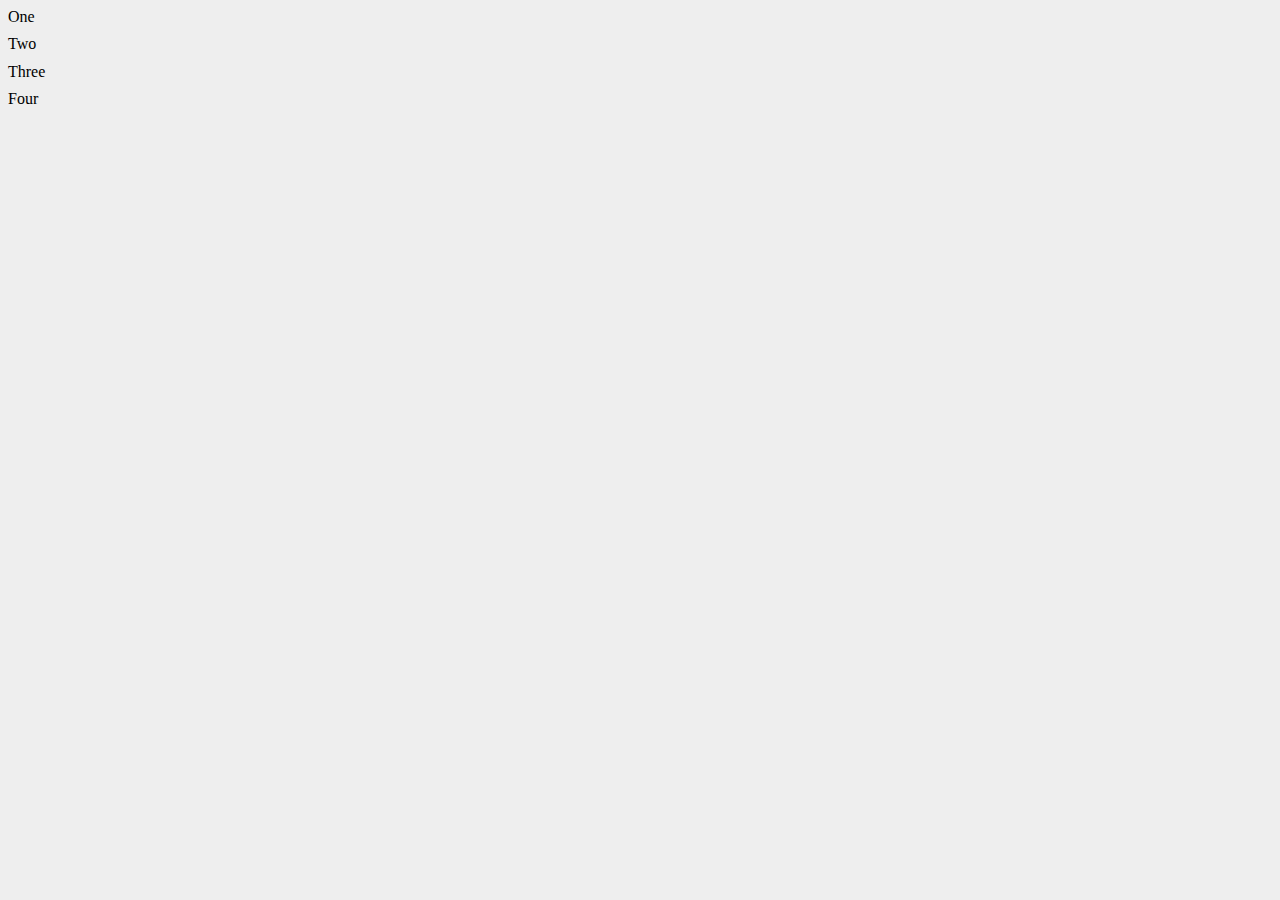
==== index.html @ 6b9c3e2c "Add files via upload" ====
<!DOCTYPE HTML>
<html lang="ru">
 <head>
  <meta charset="utf-8">
  <title>Index</title>
  <style>.box {
  display: flex;
  flex-direction: column;
  justify-content: space-between;
  height: 100px;
}
  </style>
 </head>
 <body bgcolor="#eeeeee">
<div class="box">
  <div>One</div>
  <div>Two</div>
  <div>Three</div>
  <div>Four</div>
</div>
   </body>
</html>
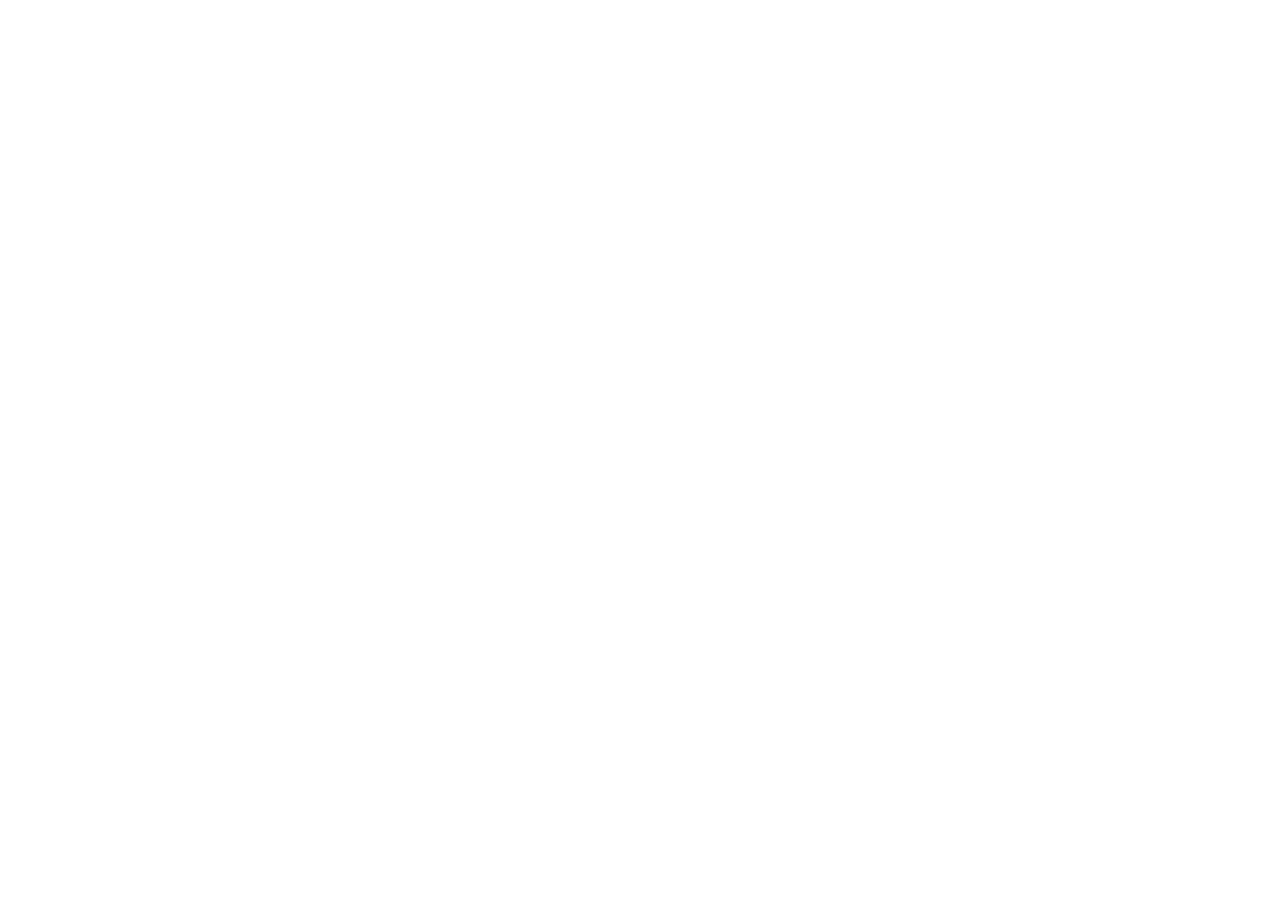
==== commit 7c3e07ad: "Rename files" ====
--- a/index.html
+++ b/index.html
@@ -3,20 +3,14 @@
  <head>
   <meta charset="utf-8">
   <title>Index</title>
-  <style>.box {
-  display: flex;
-  flex-direction: column;
-  justify-content: space-between;
-  height: 100px;
-}
-  </style>
+  <link rel="stylesheet" href="skin.css">
  </head>
- <body bgcolor="#eeeeee">
-<div class="box">
-  <div>One</div>
-  <div>Two</div>
-  <div>Three</div>
-  <div>Four</div>
-</div>
-   </body>
+ <body>
+  <div class="container">
+   <div class="linkto" ><a href="PF/index.html"></a></div>
+   <div class="linkto" ><a href="PF/index.html"></a></div>
+   <div class="linkto" ><a href="PF/index.html"></a></div>
+   <div class="linkto" ><a href="PF/index.html"></a></div>
+   </div>
+  </body>
 </html>--- a/skin.css
+++ b/skin.css
@@ -0,0 +1,31 @@
+.container {
+  display: flex;
+  flex-direction: column;
+  justify-content: space-evenly;
+  align-content: center;
+  align-items: center;
+  position: fixed;
+  top: 0;
+  left: 0;
+  height: 100%;
+  width: 100%;
+  }
+.linkto {
+  font-family: monospace;
+  font-size: 24px;
+  font-variant: small-caps;
+}
+a {
+	color: red;
+	text-decoration: none;
+   }
+a:hover {
+	color: orange;
+   }
+a:active {
+	color: black;
+	background-color: orange;
+   }
+a:visited {
+	color: gray;
+   }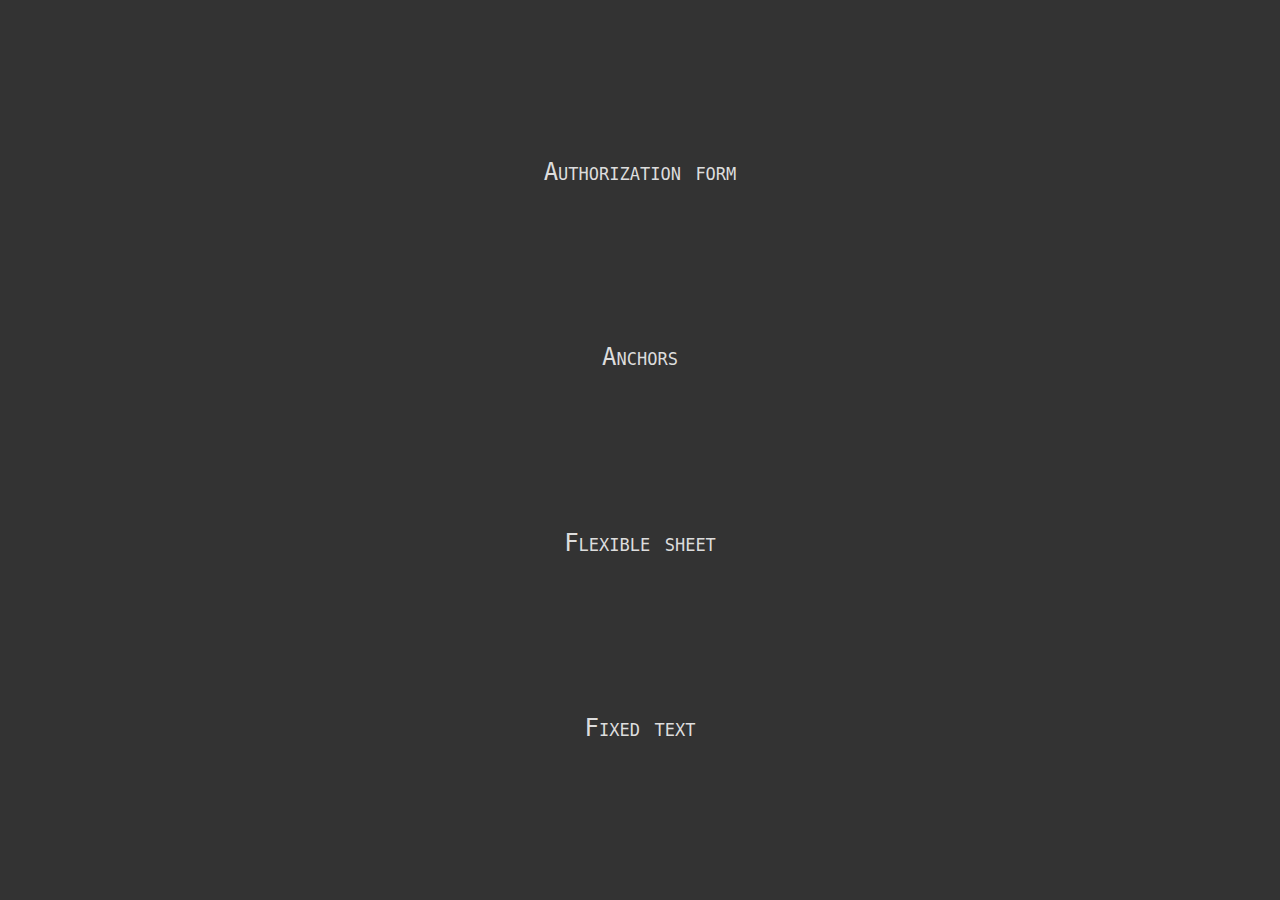
==== commit 754c7ad1: "Update main page" ====
--- a/index.html
+++ b/index.html
@@ -7,10 +7,14 @@
  </head>
  <body>
   <div class="container">
-   <div class="linkto" ><a href="PF/index.html"></a></div>
-   <div class="linkto" ><a href="PF/index.html"></a></div>
-   <div class="linkto" ><a href="PF/index.html"></a></div>
-   <div class="linkto" ><a href="PF/index.html"></a></div>
+   <div class="linkto" >
+    <a href="authform/index.html">Authorization form</a></div>
+   <div class="linkto" >
+    <a href="anchors/index.html">Anchors</a></div>
+   <div class="linkto" >
+    <a href="sheet/index.html">Flexible sheet</a></div>
+   <div class="linkto" >
+    <a href="poem/index.html">Fixed text</a></div>
    </div>
   </body>
 </html>--- a/skin.css
+++ b/skin.css
@@ -9,6 +9,7 @@
   left: 0;
   height: 100%;
   width: 100%;
+  background-color: #333333;
   }
 .linkto {
   font-family: monospace;
@@ -16,16 +17,16 @@
   font-variant: small-caps;
 }
 a {
-	color: red;
+	color: #dddddd;
 	text-decoration: none;
    }
 a:hover {
-	color: orange;
+	color: #ffffff;
    }
 a:active {
-	color: black;
-	background-color: orange;
+	color: #000000;
+	background-color: #ffffff;
    }
 a:visited {
-	color: gray;
+	color: #555555;
    }